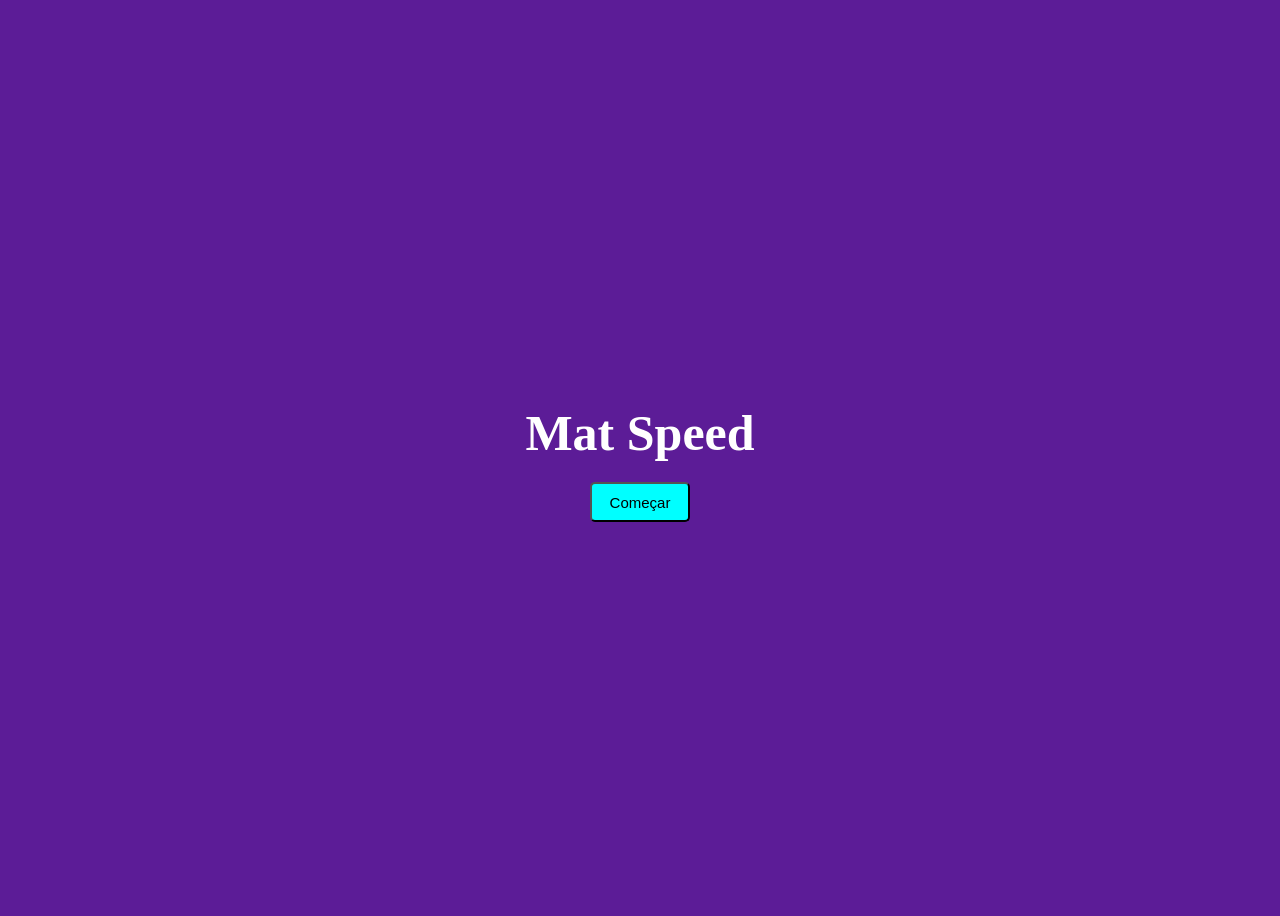
==== index.html @ cbd4ca62 "Add files via upload" ====
<html lang="en">
<head>
    <meta charset="UTF-8">
    <meta name="viewport" content="width=device-width, initial-scale=1.0">
    <title>Document</title>
    <link rel="stylesheet" href="style.css">
</head>
<body>
    <H2>Mat Speed</H2>
    <button id = "start">Começar</button>
    <script src = "script.js"></script>
</body>
</html>
---- style.css ----
body {
    background-color: rgb(92, 28, 151);
    display: flex;
    align-items: center;
    justify-content: center;
    flex-direction: column;
    height: 100vh;
}

button {
    border-radius: 5px;
    border-color: black;
    background-color: aqua;
    margin-top: 10px;
    height: 40px;
    width: 100px;
    font-family: 'Gill Sans', 'Gill Sans MT', Calibri, 'Trebuchet MS', sans-serif;
    font-size: 15;
}

h2 {
    margin: 10px;
    width: 250px;
    font-size: 50px;
    display: flex;
    align-items: center;
    justify-content: center;
    color: white;
}
#result{
    background-color: rgb(255, 255, 255);
    border-radius: 5px;
    height: 30px;
    width: 200px;
}
#acerto,#erro{
    display: none;
}
p{
    font-size: 20px;
    color: white;
    margin: 0px;
}
progress{
    color: aqua;
    transition: ease 0.3s;
}
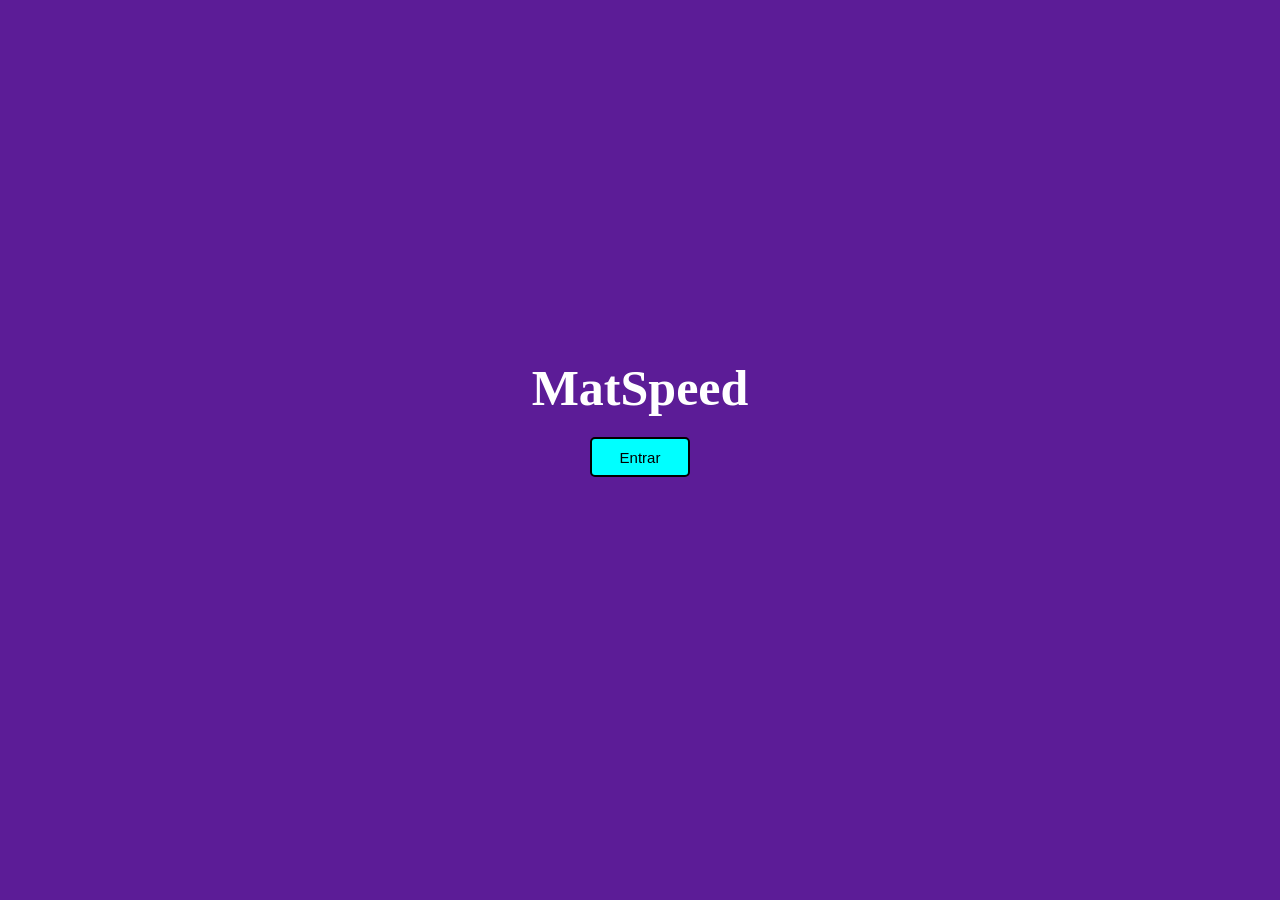
==== commit 70d6a9cc: "Add files via upload" ====
--- a/index.html
+++ b/index.html
@@ -2,12 +2,12 @@
 <head>
     <meta charset="UTF-8">
     <meta name="viewport" content="width=device-width, initial-scale=1.0">
-    <title>Document</title>
+    <title>lobby</title>
     <link rel="stylesheet" href="style.css">
 </head>
 <body>
-    <H2>Mat Speed</H2>
-    <button id = "start">Começar</button>
+    <H2>MatSpeed</H2>
+    <button id = "start">Entrar</button>
     <script src = "script.js"></script>
 </body>
 </html>
--- a/style.css
+++ b/style.css
@@ -1,37 +1,50 @@
+* {
+    box-sizing: border-box;
+}
 body {
     background-color: rgb(92, 28, 151);
     display: flex;
     align-items: center;
     justify-content: center;
     flex-direction: column;
-    height: 100vh;
+    height: 90vh;
 }
-
 button {
+    border: 2px solid black;
     border-radius: 5px;
-    border-color: black;
     background-color: aqua;
     margin-top: 10px;
     height: 40px;
     width: 100px;
     font-family: 'Gill Sans', 'Gill Sans MT', Calibri, 'Trebuchet MS', sans-serif;
-    font-size: 15;
+    font-size: 15px;
+    cursor: pointer;
+    transition: 0.2s;
+}
+
+button:hover {
+    background-color: #00cccc;
+    transform: scale(1.05);
 }
 
 h2 {
     margin: 10px;
-    width: 250px;
+    width: 500px;
     font-size: 50px;
     display: flex;
     align-items: center;
     justify-content: center;
     color: white;
 }
-#result{
-    background-color: rgb(255, 255, 255);
+#result {
+    background-color: white;
     border-radius: 5px;
     height: 30px;
     width: 200px;
+    display: flex;
+    align-items: center;
+    justify-content: center;
+    color: #333;
 }
 #acerto,#erro{
     display: none;
@@ -41,7 +54,20 @@
     color: white;
     margin: 0px;
 }
-progress{
-    color: aqua;
-    transition: ease 0.3s;
+#morte{
+    display: none;
+}
+progress {
+    width: 200px;
+    height: 20px;
+    accent-color: aqua;
+}
+div{
+    display: flex;
+    align-items: center;
+    justify-content: center;
+    flex-direction: column;
+}
+#classico{
+    display: none;
 }
